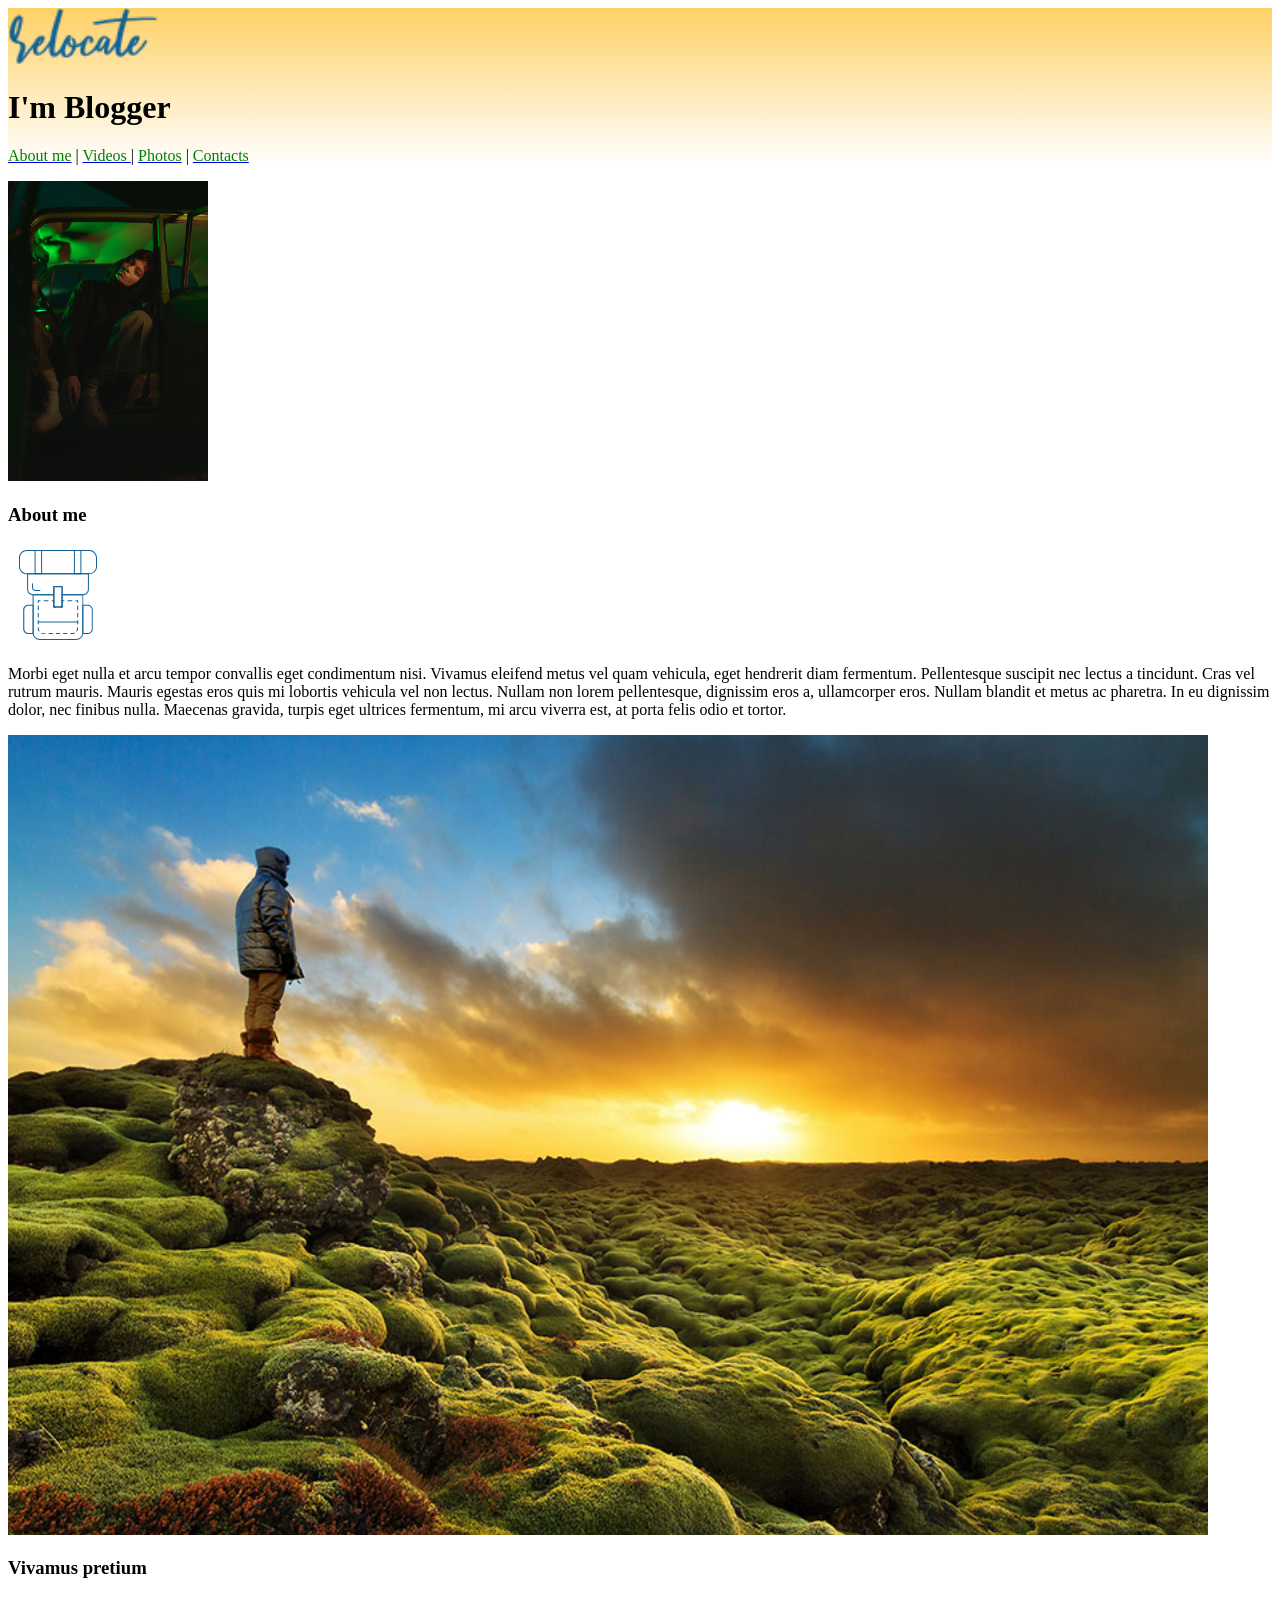
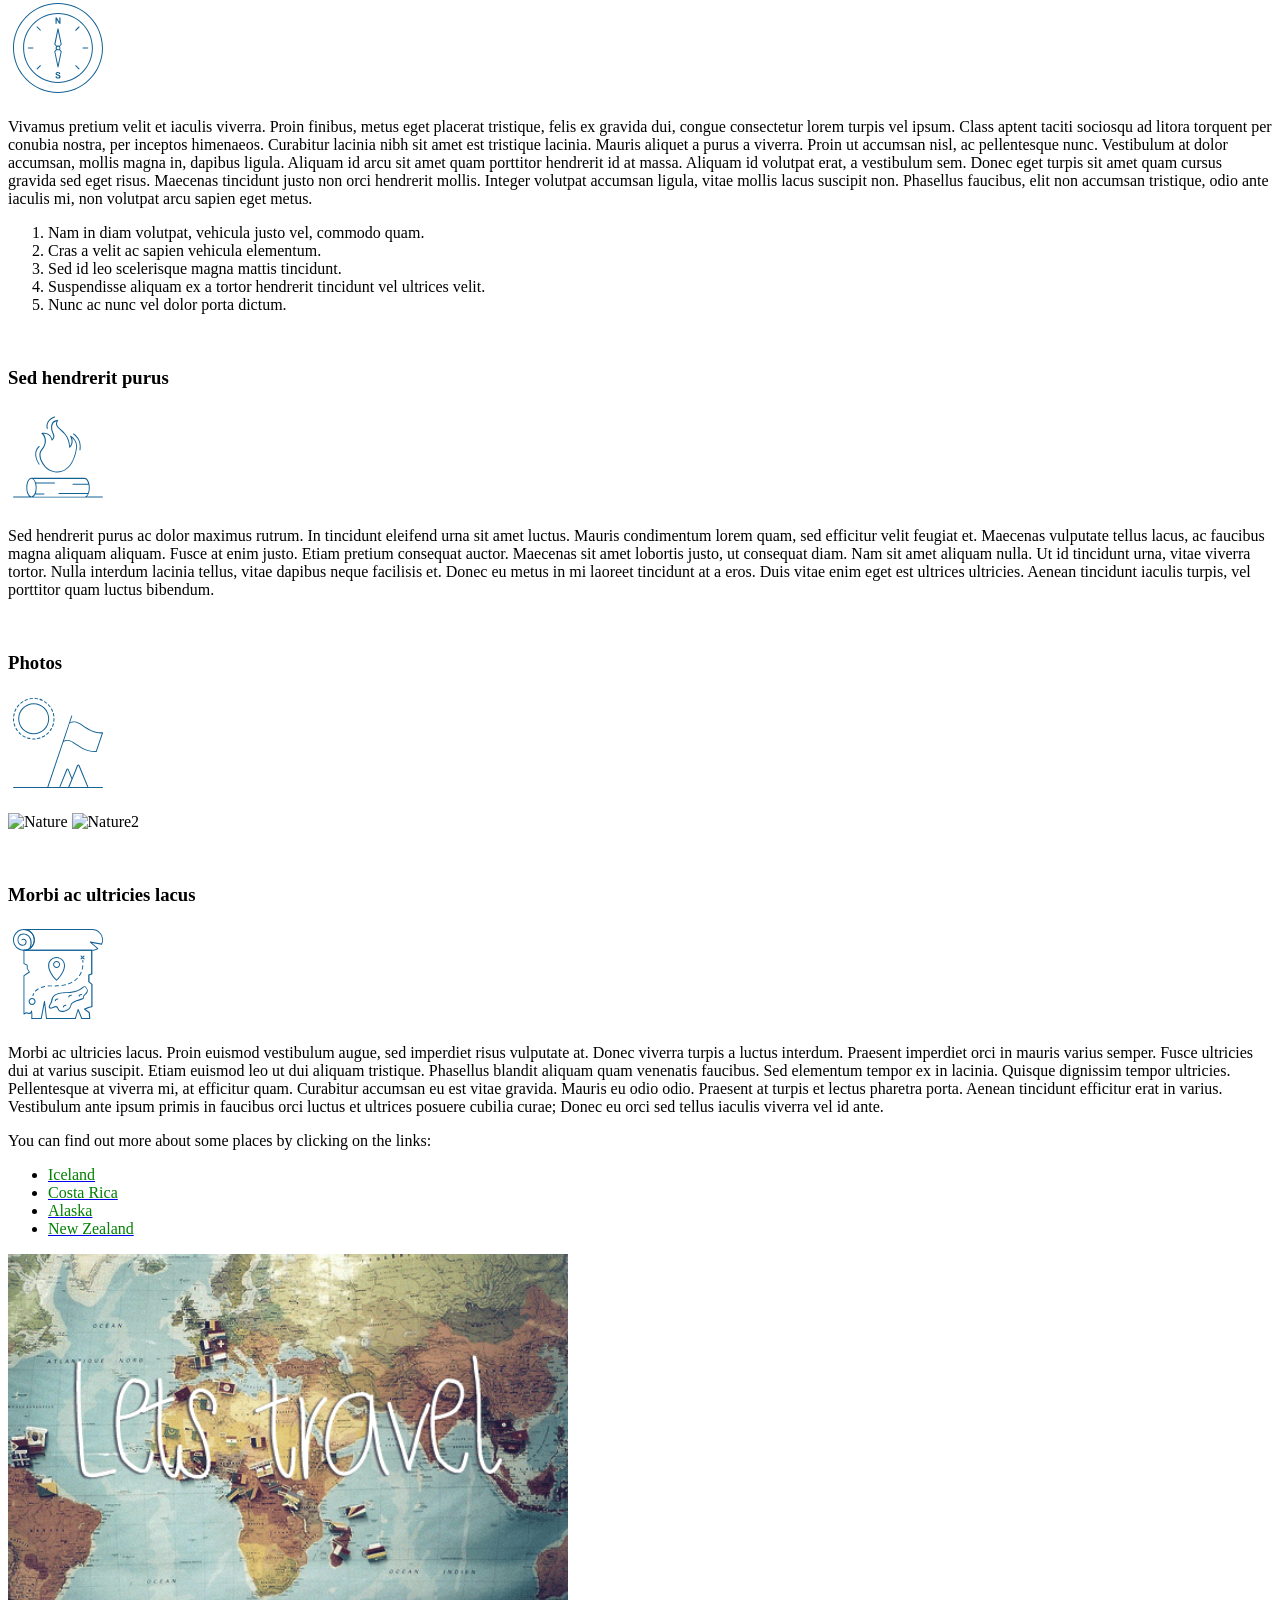
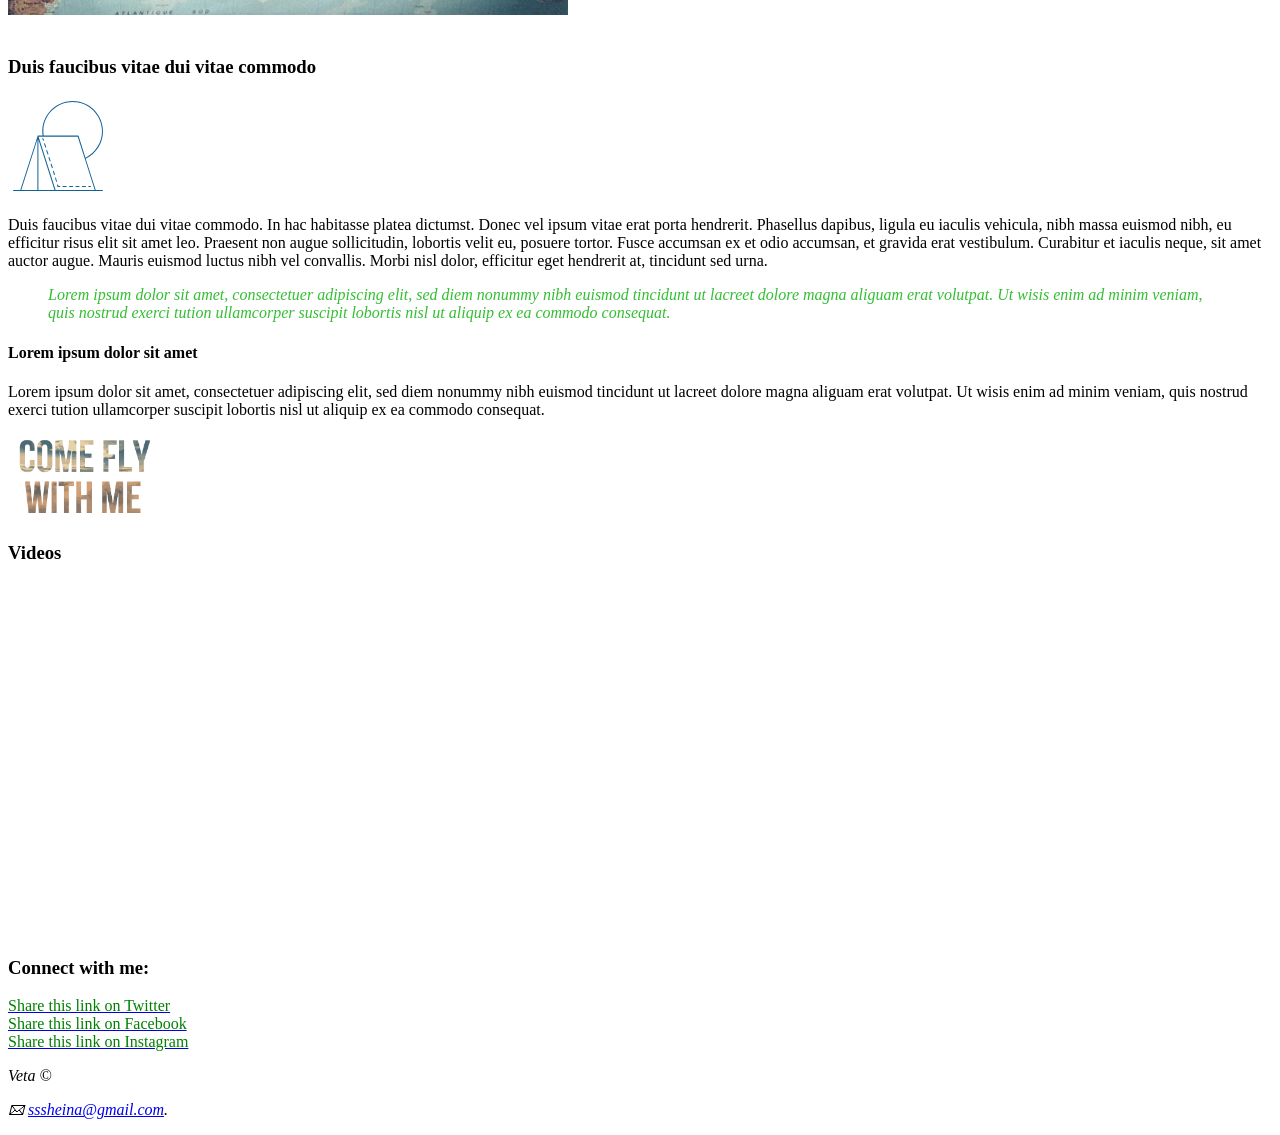
==== index.html @ 0aad1d99 "fix name" ====
<!DOCTYPE html>
<html lang="en">
  <head>
    <meta charset="UTF-8" />
    <meta http-equiv="X-UA-Compatible" content="IE=edge" />
    <meta name="viewport" content="width=device-width, initial-scale=1.0" />
    <title>I'm Blogger</title>
    <link
      rel="shortcut icon"
      href="assets/images/blogget_short_icon.png"
      type="image/png"
    />
  </head>
  <body>
    <header style="background: linear-gradient(#feb20099, #ffffff50)">
      <img src="assets/images/relocate.png" alt="relocate" width="150" />

      <h1>I'm Blogger</h1>
      <nav>
        <a href="#aboutMe"><span style="color: green">About me</span></a> |
        <a href="#video"><span style="color: green">Videos </span></a> |
        <a href="#photo"><span style="color: green">Photos</span></a> |
        <a href="#contacts"><span style="color: green">Contacts</span></a>
      </nav>
    </header>
    <main>
      <p>
        <img src="assets/images/blogger1.jpg" width="200" alt="Блогер" />
      </p>
      <section id="aboutMe">
        <h3>About me</h3>
        <object
          type="image/svg+xml"
          data="assets/images/backpack-01.svg"
          width="100"
          height="100"
        >
          <img src="assets/images/backpack-01.svg" alt="backpack" /> //данная
          какртинка является запасным вариантом если не сработет основной.
        </object>
        <p>
          Morbi eget nulla et arcu tempor convallis eget condimentum nisi.
          Vivamus eleifend metus vel quam vehicula, eget hendrerit diam
          fermentum. Pellentesque suscipit nec lectus a tincidunt. Cras vel
          rutrum mauris. Mauris egestas eros quis mi lobortis vehicula vel non
          lectus. Nullam non lorem pellentesque, dignissim eros a, ullamcorper
          eros. Nullam blandit et metus ac pharetra. In eu dignissim dolor, nec
          finibus nulla. Maecenas gravida, turpis eget ultrices fermentum, mi
          arcu viverra est, at porta felis odio et tortor.
        </p>
      </section>
      <img
        src="assets/images/islandia-trekking-3.jpg"
        width="1200"
        height="800"
        alt="Блогер"
      />
      <section>
        <h3>Vivamus pretium</h3>
        <object
          type="image/svg+xml"
          data="assets/images/compas.svg"
          width="100"
          height="100"
        >
          <img src="assets/images/compas.svg" alt="compas" /> //данная какртинка
          является запасным вариантом если не сработет основной.
        </object>
        <p>
          Vivamus pretium velit et iaculis viverra. Proin finibus, metus eget
          placerat tristique, felis ex gravida dui, congue consectetur lorem
          turpis vel ipsum. Class aptent taciti sociosqu ad litora torquent per
          conubia nostra, per inceptos himenaeos. Curabitur lacinia nibh sit
          amet est tristique lacinia. Mauris aliquet a purus a viverra. Proin ut
          accumsan nisl, ac pellentesque nunc. Vestibulum at dolor accumsan,
          mollis magna in, dapibus ligula. Aliquam id arcu sit amet quam
          porttitor hendrerit id at massa. Aliquam id volutpat erat, a
          vestibulum sem. Donec eget turpis sit amet quam cursus gravida sed
          eget risus. Maecenas tincidunt justo non orci hendrerit mollis.
          Integer volutpat accumsan ligula, vitae mollis lacus suscipit non.
          Phasellus faucibus, elit non accumsan tristique, odio ante iaculis mi,
          non volutpat arcu sapien eget metus.
        </p>
        <ol>
          <li>Nam in diam volutpat, vehicula justo vel, commodo quam.</li>
          <li>Cras a velit ac sapien vehicula elementum.</li>
          <li>Sed id leo scelerisque magna mattis tincidunt.</li>
          <li>
            Suspendisse aliquam ex a tortor hendrerit tincidunt vel ultrices
            velit.
          </li>
          <li>Nunc ac nunc vel dolor porta dictum.</li>
        </ol>
      </section>
      <br />

      <section>
        <h3>Sed hendrerit purus</h3>
        <object
          type="image/svg+xml"
          data="assets/images/fire-01.svg"
          width="100"
          height="100"
        >
          <img src="assets/images/fire-01.svg" alt="fire" /> //данная какртинка
          является запасным вариантом если не сработет основной.
        </object>
        <p>
          Sed hendrerit purus ac dolor maximus rutrum. In tincidunt eleifend
          urna sit amet luctus. Mauris condimentum lorem quam, sed efficitur
          velit feugiat et. Maecenas vulputate tellus lacus, ac faucibus magna
          aliquam aliquam. Fusce at enim justo. Etiam pretium consequat auctor.
          Maecenas sit amet lobortis justo, ut consequat diam. Nam sit amet
          aliquam nulla. Ut id tincidunt urna, vitae viverra tortor. Nulla
          interdum lacinia tellus, vitae dapibus neque facilisis et. Donec eu
          metus in mi laoreet tincidunt at a eros. Duis vitae enim eget est
          ultrices ultricies. Aenean tincidunt iaculis turpis, vel porttitor
          quam luctus bibendum.
        </p>
      </section>
      <br />
      <section id="photo">
        <h3>Photos</h3>
        <object
          type="image/svg+xml"
          data="assets/images/flag.svg"
          width="100"
          height="100"
        >
          <img src="assets/images/flag.svg" alt="flag" /> //данная какртинка
          является запасным вариантом если не сработет основной.
        </object>
        <p>
          <img src="assets/images/unsplash.jpg" width="1200" alt="Nature" />
          <img
            src="assets/images/unsplash1.jpg"
            width="1200"
            height="680"
            alt="Nature2"
          />
        </p>
      </section>
      <br />
      <section>
        <h3>Morbi ac ultricies lacus</h3>
        <object
          type="image/svg+xml"
          data="assets/images/old_map.svg"
          width="100"
          height="100"
        >
          <img src="assets/images/old_map.svg" alt="map" /> //данная какртинка
          является запасным вариантом если не сработет основной.
        </object>
        <p>
          Morbi ac ultricies lacus. Proin euismod vestibulum augue, sed
          imperdiet risus vulputate at. Donec viverra turpis a luctus interdum.
          Praesent imperdiet orci in mauris varius semper. Fusce ultricies dui
          at varius suscipit. Etiam euismod leo ut dui aliquam tristique.
          Phasellus blandit aliquam quam venenatis faucibus. Sed elementum
          tempor ex in lacinia. Quisque dignissim tempor ultricies. Pellentesque
          at viverra mi, at efficitur quam. Curabitur accumsan eu est vitae
          gravida. Mauris eu odio odio. Praesent at turpis et lectus pharetra
          porta. Aenean tincidunt efficitur erat in varius. Vestibulum ante
          ipsum primis in faucibus orci luctus et ultrices posuere cubilia
          curae; Donec eu orci sed tellus iaculis viverra vel id ante.
        </p>
        <p>You can find out more about some places by clicking on the links:</p>
        <ul>
          <li>
            <a href="https://en.wikipedia.org/wiki/Iceland"
              ><span style="color: green">Iceland</span></a
            >
          </li>
          <li>
            <a href="https://en.wikipedia.org/wiki/Costa_Rica"
              ><span style="color: green">Costa Rica</span></a
            >
          </li>
          <li>
            <a href="https://en.wikipedia.org/wiki/Alaska"
              ><span style="color: green">Alaska</span></a
            >
          </li>
          <li>
            <a href="https://en.wikipedia.org/wiki/New_Zealand"
              ><span style="color: green">New Zealand</span></a
            >
          </li>
        </ul>
        <img src="assets/images/travel.gif" alt="travel" width="560" />
      </section>
      <br />

      <section>
        <h3>Duis faucibus vitae dui vitae commodo</h3>
        <object
          type="image/svg+xml"
          data="assets/images/palatka.svg"
          width="100"
          height="100"
        >
          <img src="assets/images/palatka.svg" alt="palatka" /> //данная
          какртинка является запасным вариантом если не сработет основной.
        </object>
        <p>
          Duis faucibus vitae dui vitae commodo. In hac habitasse platea
          dictumst. Donec vel ipsum vitae erat porta hendrerit. Phasellus
          dapibus, ligula eu iaculis vehicula, nibh massa euismod nibh, eu
          efficitur risus elit sit amet leo. Praesent non augue sollicitudin,
          lobortis velit eu, posuere tortor. Fusce accumsan ex et odio accumsan,
          et gravida erat vestibulum. Curabitur et iaculis neque, sit amet
          auctor augue. Mauris euismod luctus nibh vel convallis. Morbi nisl
          dolor, efficitur eget hendrerit at, tincidunt sed urna.
        </p>
      </section>
      <blockquote style="color: rgb(51, 190, 51)">
        <p>
          <i
            >Lorem ipsum dolor sit amet, consectetuer adipiscing elit, sed diem
            nonummy nibh euismod tincidunt ut lacreet dolore magna aliguam erat
            volutpat. Ut wisis enim ad minim veniam, quis nostrud exerci tution
            ullamcorper suscipit lobortis nisl ut aliquip ex ea commodo
            consequat.</i
          >
        </p>
      </blockquote>
      <aside>
        <h4>Lorem ipsum dolor sit amet</h4>
        <p>
          Lorem ipsum dolor sit amet, consectetuer adipiscing elit, sed diem
          nonummy nibh euismod tincidunt ut lacreet dolore magna aliguam erat
          volutpat. Ut wisis enim ad minim veniam, quis nostrud exerci tution
          ullamcorper suscipit lobortis nisl ut aliquip ex ea commodo consequat.
        </p>
      </aside>
      <div>
        <img src="assets/images/fly.gif" alt="fly" width="150" />
      </div>
      <section id="video">
        <h3>Videos</h3>
        <iframe
          id="inlineFrameExample"
          title="Inline Frame Map"
          width="560"
          height="315"
          style="border: 0"
          allowfullscreen
          src="https://www.youtube.com/embed/WmVLcj-XKnM?"
        >
        </iframe>
        <br />
      </section>
      <br />
    </main>
    <footer>
      <br id="contacts" />
      <h3>Connect with me:</h3>
      <a href="https://twitter.com/ConservationOrg" target="_blank"
        ><span style="color: green">Share this link on Twitter</span></a
      ><br />
      <a href="https://www.facebook.com/conservation.intl" target="_blank"
        ><span style="color: green">Share this link on Facebook</span></a
      ><br />
      <a href="https://www.instagram.com/ConservationOrg/" target="_blank"
        ><span style="color: green">Share this link on Instagram</span></a
      >

      <address>
        <p>Veta &copy;</p>

        <p>
          &#128386; <a href="mailto:sssheina@gmail.com">sssheina@gmail.com</a>.
        </p>
      </address>
    </footer>
  </body>
</html>
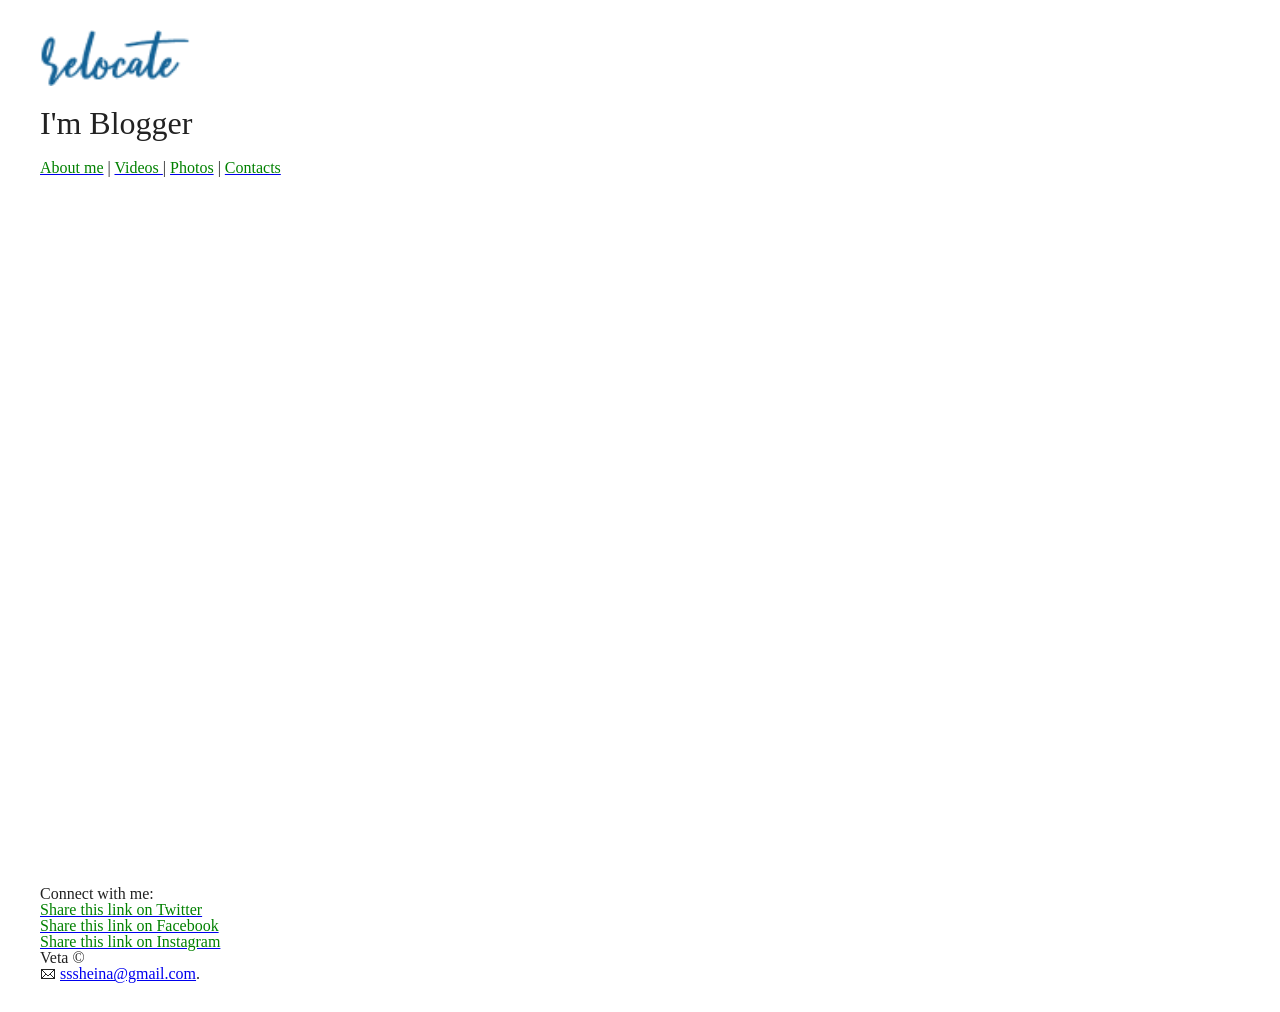
==== commit 3a888ed0: "add styles" ====
--- a/index.html
+++ b/index.html
@@ -5,6 +5,9 @@
     <meta http-equiv="X-UA-Compatible" content="IE=edge" />
     <meta name="viewport" content="width=device-width, initial-scale=1.0" />
     <title>I'm Blogger</title>
+    <link rel="stylesheet" href="./assets/styles/resets.css">
+    <link rel="stylesheet" href="./assets/styles/normalizes.css">
+    <link rel="stylesheet" href="./assets/styles/style.css">
     <link
       rel="shortcut icon"
       href="assets/images/blogget_short_icon.png"
@@ -12,7 +15,8 @@
     />
   </head>
   <body>
-    <header style="background: linear-gradient(#feb20099, #ffffff50)">
+    <div class="container">
+    <header>
       <img src="assets/images/relocate.png" alt="relocate" width="150" />
 
       <h1>I'm Blogger</h1>
@@ -24,233 +28,15 @@
       </nav>
     </header>
     <main>
-      <p>
-        <img src="assets/images/blogger1.jpg" width="200" alt="Блогер" />
-      </p>
-      <section id="aboutMe">
-        <h3>About me</h3>
-        <object
-          type="image/svg+xml"
-          data="assets/images/backpack-01.svg"
-          width="100"
-          height="100"
-        >
-          <img src="assets/images/backpack-01.svg" alt="backpack" /> //данная
-          какртинка является запасным вариантом если не сработет основной.
-        </object>
-        <p>
-          Morbi eget nulla et arcu tempor convallis eget condimentum nisi.
-          Vivamus eleifend metus vel quam vehicula, eget hendrerit diam
-          fermentum. Pellentesque suscipit nec lectus a tincidunt. Cras vel
-          rutrum mauris. Mauris egestas eros quis mi lobortis vehicula vel non
-          lectus. Nullam non lorem pellentesque, dignissim eros a, ullamcorper
-          eros. Nullam blandit et metus ac pharetra. In eu dignissim dolor, nec
-          finibus nulla. Maecenas gravida, turpis eget ultrices fermentum, mi
-          arcu viverra est, at porta felis odio et tortor.
-        </p>
-      </section>
-      <img
-        src="assets/images/islandia-trekking-3.jpg"
-        width="1200"
-        height="800"
-        alt="Блогер"
-      />
-      <section>
-        <h3>Vivamus pretium</h3>
-        <object
-          type="image/svg+xml"
-          data="assets/images/compas.svg"
-          width="100"
-          height="100"
-        >
-          <img src="assets/images/compas.svg" alt="compas" /> //данная какртинка
-          является запасным вариантом если не сработет основной.
-        </object>
-        <p>
-          Vivamus pretium velit et iaculis viverra. Proin finibus, metus eget
-          placerat tristique, felis ex gravida dui, congue consectetur lorem
-          turpis vel ipsum. Class aptent taciti sociosqu ad litora torquent per
-          conubia nostra, per inceptos himenaeos. Curabitur lacinia nibh sit
-          amet est tristique lacinia. Mauris aliquet a purus a viverra. Proin ut
-          accumsan nisl, ac pellentesque nunc. Vestibulum at dolor accumsan,
-          mollis magna in, dapibus ligula. Aliquam id arcu sit amet quam
-          porttitor hendrerit id at massa. Aliquam id volutpat erat, a
-          vestibulum sem. Donec eget turpis sit amet quam cursus gravida sed
-          eget risus. Maecenas tincidunt justo non orci hendrerit mollis.
-          Integer volutpat accumsan ligula, vitae mollis lacus suscipit non.
-          Phasellus faucibus, elit non accumsan tristique, odio ante iaculis mi,
-          non volutpat arcu sapien eget metus.
-        </p>
-        <ol>
-          <li>Nam in diam volutpat, vehicula justo vel, commodo quam.</li>
-          <li>Cras a velit ac sapien vehicula elementum.</li>
-          <li>Sed id leo scelerisque magna mattis tincidunt.</li>
-          <li>
-            Suspendisse aliquam ex a tortor hendrerit tincidunt vel ultrices
-            velit.
-          </li>
-          <li>Nunc ac nunc vel dolor porta dictum.</li>
-        </ol>
-      </section>
-      <br />
-
-      <section>
-        <h3>Sed hendrerit purus</h3>
-        <object
-          type="image/svg+xml"
-          data="assets/images/fire-01.svg"
-          width="100"
-          height="100"
-        >
-          <img src="assets/images/fire-01.svg" alt="fire" /> //данная какртинка
-          является запасным вариантом если не сработет основной.
-        </object>
-        <p>
-          Sed hendrerit purus ac dolor maximus rutrum. In tincidunt eleifend
-          urna sit amet luctus. Mauris condimentum lorem quam, sed efficitur
-          velit feugiat et. Maecenas vulputate tellus lacus, ac faucibus magna
-          aliquam aliquam. Fusce at enim justo. Etiam pretium consequat auctor.
-          Maecenas sit amet lobortis justo, ut consequat diam. Nam sit amet
-          aliquam nulla. Ut id tincidunt urna, vitae viverra tortor. Nulla
-          interdum lacinia tellus, vitae dapibus neque facilisis et. Donec eu
-          metus in mi laoreet tincidunt at a eros. Duis vitae enim eget est
-          ultrices ultricies. Aenean tincidunt iaculis turpis, vel porttitor
-          quam luctus bibendum.
-        </p>
-      </section>
-      <br />
-      <section id="photo">
-        <h3>Photos</h3>
-        <object
-          type="image/svg+xml"
-          data="assets/images/flag.svg"
-          width="100"
-          height="100"
-        >
-          <img src="assets/images/flag.svg" alt="flag" /> //данная какртинка
-          является запасным вариантом если не сработет основной.
-        </object>
-        <p>
-          <img src="assets/images/unsplash.jpg" width="1200" alt="Nature" />
-          <img
-            src="assets/images/unsplash1.jpg"
-            width="1200"
-            height="680"
-            alt="Nature2"
-          />
-        </p>
-      </section>
-      <br />
-      <section>
-        <h3>Morbi ac ultricies lacus</h3>
-        <object
-          type="image/svg+xml"
-          data="assets/images/old_map.svg"
-          width="100"
-          height="100"
-        >
-          <img src="assets/images/old_map.svg" alt="map" /> //данная какртинка
-          является запасным вариантом если не сработет основной.
-        </object>
-        <p>
-          Morbi ac ultricies lacus. Proin euismod vestibulum augue, sed
-          imperdiet risus vulputate at. Donec viverra turpis a luctus interdum.
-          Praesent imperdiet orci in mauris varius semper. Fusce ultricies dui
-          at varius suscipit. Etiam euismod leo ut dui aliquam tristique.
-          Phasellus blandit aliquam quam venenatis faucibus. Sed elementum
-          tempor ex in lacinia. Quisque dignissim tempor ultricies. Pellentesque
-          at viverra mi, at efficitur quam. Curabitur accumsan eu est vitae
-          gravida. Mauris eu odio odio. Praesent at turpis et lectus pharetra
-          porta. Aenean tincidunt efficitur erat in varius. Vestibulum ante
-          ipsum primis in faucibus orci luctus et ultrices posuere cubilia
-          curae; Donec eu orci sed tellus iaculis viverra vel id ante.
-        </p>
-        <p>You can find out more about some places by clicking on the links:</p>
-        <ul>
-          <li>
-            <a href="https://en.wikipedia.org/wiki/Iceland"
-              ><span style="color: green">Iceland</span></a
-            >
-          </li>
-          <li>
-            <a href="https://en.wikipedia.org/wiki/Costa_Rica"
-              ><span style="color: green">Costa Rica</span></a
-            >
-          </li>
-          <li>
-            <a href="https://en.wikipedia.org/wiki/Alaska"
-              ><span style="color: green">Alaska</span></a
-            >
-          </li>
-          <li>
-            <a href="https://en.wikipedia.org/wiki/New_Zealand"
-              ><span style="color: green">New Zealand</span></a
-            >
-          </li>
-        </ul>
-        <img src="assets/images/travel.gif" alt="travel" width="560" />
-      </section>
-      <br />
-
-      <section>
-        <h3>Duis faucibus vitae dui vitae commodo</h3>
-        <object
-          type="image/svg+xml"
-          data="assets/images/palatka.svg"
-          width="100"
-          height="100"
-        >
-          <img src="assets/images/palatka.svg" alt="palatka" /> //данная
-          какртинка является запасным вариантом если не сработет основной.
-        </object>
-        <p>
-          Duis faucibus vitae dui vitae commodo. In hac habitasse platea
-          dictumst. Donec vel ipsum vitae erat porta hendrerit. Phasellus
-          dapibus, ligula eu iaculis vehicula, nibh massa euismod nibh, eu
-          efficitur risus elit sit amet leo. Praesent non augue sollicitudin,
-          lobortis velit eu, posuere tortor. Fusce accumsan ex et odio accumsan,
-          et gravida erat vestibulum. Curabitur et iaculis neque, sit amet
-          auctor augue. Mauris euismod luctus nibh vel convallis. Morbi nisl
-          dolor, efficitur eget hendrerit at, tincidunt sed urna.
-        </p>
-      </section>
-      <blockquote style="color: rgb(51, 190, 51)">
-        <p>
-          <i
-            >Lorem ipsum dolor sit amet, consectetuer adipiscing elit, sed diem
-            nonummy nibh euismod tincidunt ut lacreet dolore magna aliguam erat
-            volutpat. Ut wisis enim ad minim veniam, quis nostrud exerci tution
-            ullamcorper suscipit lobortis nisl ut aliquip ex ea commodo
-            consequat.</i
-          >
-        </p>
-      </blockquote>
-      <aside>
-        <h4>Lorem ipsum dolor sit amet</h4>
-        <p>
-          Lorem ipsum dolor sit amet, consectetuer adipiscing elit, sed diem
-          nonummy nibh euismod tincidunt ut lacreet dolore magna aliguam erat
-          volutpat. Ut wisis enim ad minim veniam, quis nostrud exerci tution
-          ullamcorper suscipit lobortis nisl ut aliquip ex ea commodo consequat.
-        </p>
-      </aside>
-      <div>
-        <img src="assets/images/fly.gif" alt="fly" width="150" />
-      </div>
       <section id="video">
-        <h3>Videos</h3>
         <iframe
-          id="inlineFrameExample"
-          title="Inline Frame Map"
-          width="560"
-          height="315"
-          style="border: 0"
-          allowfullscreen
-          src="https://www.youtube.com/embed/WmVLcj-XKnM?"
-        >
-        </iframe>
+            id="inlineFrameExample"
+            title="Inline Frame Map"
+            allowfullscreen
+            src="https://www.youtube.com/embed/WmVLcj-XKnM?"
+        ></iframe>
         <br />
-      </section>
+    </section>
       <br />
     </main>
     <footer>
@@ -274,5 +60,6 @@
         </p>
       </address>
     </footer>
+  </div>
   </body>
 </html>
--- a/assets/styles/resets.css
+++ b/assets/styles/resets.css
@@ -0,0 +1,366 @@
+/* http://meyerweb.com/eric/tools/css/reset/
+   v2.0-modified | 20110126
+   License: none (public domain)
+*/
+
+html, body, div, span, applet, object, iframe,
+h1, h2, h3, h4, h5, h6, p, blockquote, pre,
+a, abbr, acronym, address, big, cite, code,
+del, dfn, em, img, ins, kbd, q, s, samp,
+small, strike, strong, sub, sup, tt, var,
+b, u, i, center,
+dl, dt, dd, ol, ul, li,
+fieldset, form, label, legend,
+table, caption, tbody, tfoot, thead, tr, th, td,
+article, aside, canvas, details, embed,
+figure, figcaption, footer, header, hgroup,
+menu, nav, output, ruby, section, summary,
+time, mark, audio, video {
+  margin: 0;
+	padding: 0;
+	border: 0;
+	font-size: 100%;
+	font: inherit;
+	vertical-align: baseline;
+}
+
+/* make sure to set some focus styles for accessibility */
+:focus {
+    outline: 0;
+}
+
+/* HTML5 display-role reset for older browsers */
+article, aside, details, figcaption, figure,
+footer, header, hgroup, menu, nav, section {
+	display: block;
+}
+
+body {
+	line-height: 1;
+}
+
+ol, ul {
+	list-style: none;
+}
+
+blockquote, q {
+	quotes: none;
+}
+
+blockquote:before, blockquote:after,
+q:before, q:after {
+	content: '';
+	content: none;
+}
+
+table {
+	border-collapse: collapse;
+	border-spacing: 0;
+}
+
+input[type=search]::-webkit-search-cancel-button,
+input[type=search]::-webkit-search-decoration,
+input[type=search]::-webkit-search-results-button,
+input[type=search]::-webkit-search-results-decoration {
+    -webkit-appearance: none;
+    -moz-appearance: none;
+}
+
+input[type=search] {
+    -webkit-appearance: none;
+    -moz-appearance: none;
+    -webkit-box-sizing: content-box;
+    -moz-box-sizing: content-box;
+    box-sizing: content-box;
+}
+
+textarea {
+    overflow: auto;
+    vertical-align: top;
+    resize: vertical;
+}
+
+/**
+ * Correct `inline-block` display not defined in IE 6/7/8/9 and Firefox 3.
+ */
+
+audio,
+canvas,
+video {
+    display: inline-block;
+    *display: inline;
+    *zoom: 1;
+    max-width: 100%;
+}
+
+/**
+ * Prevent modern browsers from displaying `audio` without controls.
+ * Remove excess height in iOS 5 devices.
+ */
+
+audio:not([controls]) {
+    display: none;
+    height: 0;
+}
+
+/**
+ * Address styling not present in IE 7/8/9, Firefox 3, and Safari 4.
+ * Known issue: no IE 6 support.
+ */
+
+[hidden] {
+    display: none;
+}
+
+/**
+ * 1. Correct text resizing oddly in IE 6/7 when body `font-size` is set using
+ *    `em` units.
+ * 2. Prevent iOS text size adjust after orientation change, without disabling
+ *    user zoom.
+ */
+
+html {
+    font-size: 100%; /* 1 */
+    -webkit-text-size-adjust: 100%; /* 2 */
+    -ms-text-size-adjust: 100%; /* 2 */
+}
+
+/**
+ * Address `outline` inconsistency between Chrome and other browsers.
+ */
+
+a:focus {
+    outline: thin dotted;
+}
+
+/**
+ * Improve readability when focused and also mouse hovered in all browsers.
+ */
+
+a:active,
+a:hover {
+    outline: 0;
+}
+
+/**
+ * 1. Remove border when inside `a` element in IE 6/7/8/9 and Firefox 3.
+ * 2. Improve image quality when scaled in IE 7.
+ */
+
+img {
+    border: 0; /* 1 */
+    -ms-interpolation-mode: bicubic; /* 2 */
+}
+
+/**
+ * Address margin not present in IE 6/7/8/9, Safari 5, and Opera 11.
+ */
+
+figure {
+    margin: 0;
+}
+
+/**
+ * Correct margin displayed oddly in IE 6/7.
+ */
+
+form {
+    margin: 0;
+}
+
+/**
+ * Define consistent border, margin, and padding.
+ */
+
+fieldset {
+    border: 1px solid #c0c0c0;
+    margin: 0 2px;
+    padding: 0.35em 0.625em 0.75em;
+}
+
+/**
+ * 1. Correct color not being inherited in IE 6/7/8/9.
+ * 2. Correct text not wrapping in Firefox 3.
+ * 3. Correct alignment displayed oddly in IE 6/7.
+ */
+
+legend {
+    border: 0; /* 1 */
+    padding: 0;
+    white-space: normal; /* 2 */
+    *margin-left: -7px; /* 3 */
+}
+
+/**
+ * 1. Correct font size not being inherited in all browsers.
+ * 2. Address margins set differently in IE 6/7, Firefox 3+, Safari 5,
+ *    and Chrome.
+ * 3. Improve appearance and consistency in all browsers.
+ */
+
+button,
+input,
+select,
+textarea {
+    font-size: 100%; /* 1 */
+    margin: 0; /* 2 */
+    vertical-align: baseline; /* 3 */
+    *vertical-align: middle; /* 3 */
+}
+
+/**
+ * Address Firefox 3+ setting `line-height` on `input` using `!important` in
+ * the UA stylesheet.
+ */
+
+button,
+input {
+    line-height: normal;
+}
+
+/**
+ * Address inconsistent `text-transform` inheritance for `button` and `select`.
+ * All other form control elements do not inherit `text-transform` values.
+ * Correct `button` style inheritance in Chrome, Safari 5+, and IE 6+.
+ * Correct `select` style inheritance in Firefox 4+ and Opera.
+ */
+
+button,
+select {
+    text-transform: none;
+}
+
+/**
+ * 1. Avoid the WebKit bug in Android 4.0.* where (2) destroys native `audio`
+ *    and `video` controls.
+ * 2. Correct inability to style clickable `input` types in iOS.
+ * 3. Improve usability and consistency of cursor style between image-type
+ *    `input` and others.
+ * 4. Remove inner spacing in IE 7 without affecting normal text inputs.
+ *    Known issue: inner spacing remains in IE 6.
+ */
+
+button,
+html input[type="button"], /* 1 */
+input[type="reset"],
+input[type="submit"] {
+    -webkit-appearance: button; /* 2 */
+    cursor: pointer; /* 3 */
+    *overflow: visible;  /* 4 */
+}
+
+/**
+ * Re-set default cursor for disabled elements.
+ */
+
+button[disabled],
+html input[disabled] {
+    cursor: default;
+}
+
+/**
+ * 1. Address box sizing set to content-box in IE 8/9.
+ * 2. Remove excess padding in IE 8/9.
+ * 3. Remove excess padding in IE 7.
+ *    Known issue: excess padding remains in IE 6.
+ */
+
+input[type="checkbox"],
+input[type="radio"] {
+    box-sizing: border-box; /* 1 */
+    padding: 0; /* 2 */
+    *height: 13px; /* 3 */
+    *width: 13px; /* 3 */
+}
+
+/**
+ * 1. Address `appearance` set to `searchfield` in Safari 5 and Chrome.
+ * 2. Address `box-sizing` set to `border-box` in Safari 5 and Chrome
+ *    (include `-moz` to future-proof).
+ */
+
+input[type="search"] {
+    -webkit-appearance: textfield; /* 1 */
+    -moz-box-sizing: content-box;
+    -webkit-box-sizing: content-box; /* 2 */
+    box-sizing: content-box;
+}
+
+/**
+ * Remove inner padding and search cancel button in Safari 5 and Chrome
+ * on OS X.
+ */
+
+input[type="search"]::-webkit-search-cancel-button,
+input[type="search"]::-webkit-search-decoration {
+    -webkit-appearance: none;
+}
+
+/**
+ * Remove inner padding and border in Firefox 3+.
+ */
+
+button::-moz-focus-inner,
+input::-moz-focus-inner {
+    border: 0;
+    padding: 0;
+}
+
+/**
+ * 1. Remove default vertical scrollbar in IE 6/7/8/9.
+ * 2. Improve readability and alignment in all browsers.
+ */
+
+textarea {
+    overflow: auto; /* 1 */
+    vertical-align: top; /* 2 */
+}
+
+/**
+ * Remove most spacing between table cells.
+ */
+
+table {
+    border-collapse: collapse;
+    border-spacing: 0;
+}
+
+html,
+button,
+input,
+select,
+textarea {
+    color: #222;
+}
+
+
+::-moz-selection {
+    background: #b3d4fc;
+    text-shadow: none;
+}
+
+::selection {
+    background: #b3d4fc;
+    text-shadow: none;
+}
+
+img {
+    vertical-align: middle;
+}
+
+fieldset {
+    border: 0;
+    margin: 0;
+    padding: 0;
+}
+
+textarea {
+    resize: vertical;
+}
+
+.chromeframe {
+    margin: 0.2em 0;
+    background: #ccc;
+    color: #000;
+    padding: 0.2em 0;
+}
--- a/assets/styles/normalizes.css
+++ b/assets/styles/normalizes.css
@@ -0,0 +1,349 @@
+/*! normalize.css v8.0.1 | MIT License | github.com/necolas/normalize.css */
+
+/* Document
+   ========================================================================== */
+
+/**
+ * 1. Correct the line height in all browsers.
+ * 2. Prevent adjustments of font size after orientation changes in iOS.
+ */
+
+ html {
+    line-height: 1.15; /* 1 */
+    -webkit-text-size-adjust: 100%; /* 2 */
+  }
+  
+  /* Sections
+     ========================================================================== */
+  
+  /**
+   * Remove the margin in all browsers.
+   */
+  
+  body {
+    margin: 0;
+  }
+  
+  /**
+   * Render the `main` element consistently in IE.
+   */
+  
+  main {
+    display: block;
+  }
+  
+  /**
+   * Correct the font size and margin on `h1` elements within `section` and
+   * `article` contexts in Chrome, Firefox, and Safari.
+   */
+  
+  h1 {
+    font-size: 2em;
+    margin: 0.67em 0;
+  }
+  
+  /* Grouping content
+     ========================================================================== */
+  
+  /**
+   * 1. Add the correct box sizing in Firefox.
+   * 2. Show the overflow in Edge and IE.
+   */
+  
+  hr {
+    box-sizing: content-box; /* 1 */
+    height: 0; /* 1 */
+    overflow: visible; /* 2 */
+  }
+  
+  /**
+   * 1. Correct the inheritance and scaling of font size in all browsers.
+   * 2. Correct the odd `em` font sizing in all browsers.
+   */
+  
+  pre {
+    font-family: monospace, monospace; /* 1 */
+    font-size: 1em; /* 2 */
+  }
+  
+  /* Text-level semantics
+     ========================================================================== */
+  
+  /**
+   * Remove the gray background on active links in IE 10.
+   */
+  
+  a {
+    background-color: transparent;
+  }
+  
+  /**
+   * 1. Remove the bottom border in Chrome 57-
+   * 2. Add the correct text decoration in Chrome, Edge, IE, Opera, and Safari.
+   */
+  
+  abbr[title] {
+    border-bottom: none; /* 1 */
+    text-decoration: underline; /* 2 */
+    text-decoration: underline dotted; /* 2 */
+  }
+  
+  /**
+   * Add the correct font weight in Chrome, Edge, and Safari.
+   */
+  
+  b,
+  strong {
+    font-weight: bolder;
+  }
+  
+  /**
+   * 1. Correct the inheritance and scaling of font size in all browsers.
+   * 2. Correct the odd `em` font sizing in all browsers.
+   */
+  
+  code,
+  kbd,
+  samp {
+    font-family: monospace, monospace; /* 1 */
+    font-size: 1em; /* 2 */
+  }
+  
+  /**
+   * Add the correct font size in all browsers.
+   */
+  
+  small {
+    font-size: 80%;
+  }
+  
+  /**
+   * Prevent `sub` and `sup` elements from affecting the line height in
+   * all browsers.
+   */
+  
+  sub,
+  sup {
+    font-size: 75%;
+    line-height: 0;
+    position: relative;
+    vertical-align: baseline;
+  }
+  
+  sub {
+    bottom: -0.25em;
+  }
+  
+  sup {
+    top: -0.5em;
+  }
+  
+  /* Embedded content
+     ========================================================================== */
+  
+  /**
+   * Remove the border on images inside links in IE 10.
+   */
+  
+  img {
+    border-style: none;
+  }
+  
+  /* Forms
+     ========================================================================== */
+  
+  /**
+   * 1. Change the font styles in all browsers.
+   * 2. Remove the margin in Firefox and Safari.
+   */
+  
+  button,
+  input,
+  optgroup,
+  select,
+  textarea {
+    font-family: inherit; /* 1 */
+    font-size: 100%; /* 1 */
+    line-height: 1.15; /* 1 */
+    margin: 0; /* 2 */
+  }
+  
+  /**
+   * Show the overflow in IE.
+   * 1. Show the overflow in Edge.
+   */
+  
+  button,
+  input { /* 1 */
+    overflow: visible;
+  }
+  
+  /**
+   * Remove the inheritance of text transform in Edge, Firefox, and IE.
+   * 1. Remove the inheritance of text transform in Firefox.
+   */
+  
+  button,
+  select { /* 1 */
+    text-transform: none;
+  }
+  
+  /**
+   * Correct the inability to style clickable types in iOS and Safari.
+   */
+  
+  button,
+  [type="button"],
+  [type="reset"],
+  [type="submit"] {
+    -webkit-appearance: button;
+  }
+  
+  /**
+   * Remove the inner border and padding in Firefox.
+   */
+  
+  button::-moz-focus-inner,
+  [type="button"]::-moz-focus-inner,
+  [type="reset"]::-moz-focus-inner,
+  [type="submit"]::-moz-focus-inner {
+    border-style: none;
+    padding: 0;
+  }
+  
+  /**
+   * Restore the focus styles unset by the previous rule.
+   */
+  
+  button:-moz-focusring,
+  [type="button"]:-moz-focusring,
+  [type="reset"]:-moz-focusring,
+  [type="submit"]:-moz-focusring {
+    outline: 1px dotted ButtonText;
+  }
+  
+  /**
+   * Correct the padding in Firefox.
+   */
+  
+  fieldset {
+    padding: 0.35em 0.75em 0.625em;
+  }
+  
+  /**
+   * 1. Correct the text wrapping in Edge and IE.
+   * 2. Correct the color inheritance from `fieldset` elements in IE.
+   * 3. Remove the padding so developers are not caught out when they zero out
+   *    `fieldset` elements in all browsers.
+   */
+  
+  legend {
+    box-sizing: border-box; /* 1 */
+    color: inherit; /* 2 */
+    display: table; /* 1 */
+    max-width: 100%; /* 1 */
+    padding: 0; /* 3 */
+    white-space: normal; /* 1 */
+  }
+  
+  /**
+   * Add the correct vertical alignment in Chrome, Firefox, and Opera.
+   */
+  
+  progress {
+    vertical-align: baseline;
+  }
+  
+  /**
+   * Remove the default vertical scrollbar in IE 10+.
+   */
+  
+  textarea {
+    overflow: auto;
+  }
+  
+  /**
+   * 1. Add the correct box sizing in IE 10.
+   * 2. Remove the padding in IE 10.
+   */
+  
+  [type="checkbox"],
+  [type="radio"] {
+    box-sizing: border-box; /* 1 */
+    padding: 0; /* 2 */
+  }
+  
+  /**
+   * Correct the cursor style of increment and decrement buttons in Chrome.
+   */
+  
+  [type="number"]::-webkit-inner-spin-button,
+  [type="number"]::-webkit-outer-spin-button {
+    height: auto;
+  }
+  
+  /**
+   * 1. Correct the odd appearance in Chrome and Safari.
+   * 2. Correct the outline style in Safari.
+   */
+  
+  [type="search"] {
+    -webkit-appearance: textfield; /* 1 */
+    outline-offset: -2px; /* 2 */
+  }
+  
+  /**
+   * Remove the inner padding in Chrome and Safari on macOS.
+   */
+  
+  [type="search"]::-webkit-search-decoration {
+    -webkit-appearance: none;
+  }
+  
+  /**
+   * 1. Correct the inability to style clickable types in iOS and Safari.
+   * 2. Change font properties to `inherit` in Safari.
+   */
+  
+  ::-webkit-file-upload-button {
+    -webkit-appearance: button; /* 1 */
+    font: inherit; /* 2 */
+  }
+  
+  /* Interactive
+     ========================================================================== */
+  
+  /*
+   * Add the correct display in Edge, IE 10+, and Firefox.
+   */
+  
+  details {
+    display: block;
+  }
+  
+  /*
+   * Add the correct display in all browsers.
+   */
+  
+  summary {
+    display: list-item;
+  }
+  
+  /* Misc
+     ========================================================================== */
+  
+  /**
+   * Add the correct display in IE 10+.
+   */
+  
+  template {
+    display: none;
+  }
+  
+  /**
+   * Add the correct display in IE 10.
+   */
+  
+  [hidden] {
+    display: none;
+  }
--- a/assets/styles/style.css
+++ b/assets/styles/style.css
@@ -0,0 +1,13 @@
+#video iframe {
+    width: 100%; /* Займёт всю ширину контейнера */
+    height: auto; /* Автоматически подстраивает высоту */
+    aspect-ratio: 16 / 9; /* Сохраняет соотношение сторон видео */
+    border: none; /* Убирает границы */
+}
+
+/* Добавьте, если контейнер ограничивает ширину */
+.container {
+    max-width: 1200px; /* Максимальная ширина */
+    margin: 0 auto; /* Центровка контейнера */
+    padding: 30px;
+}
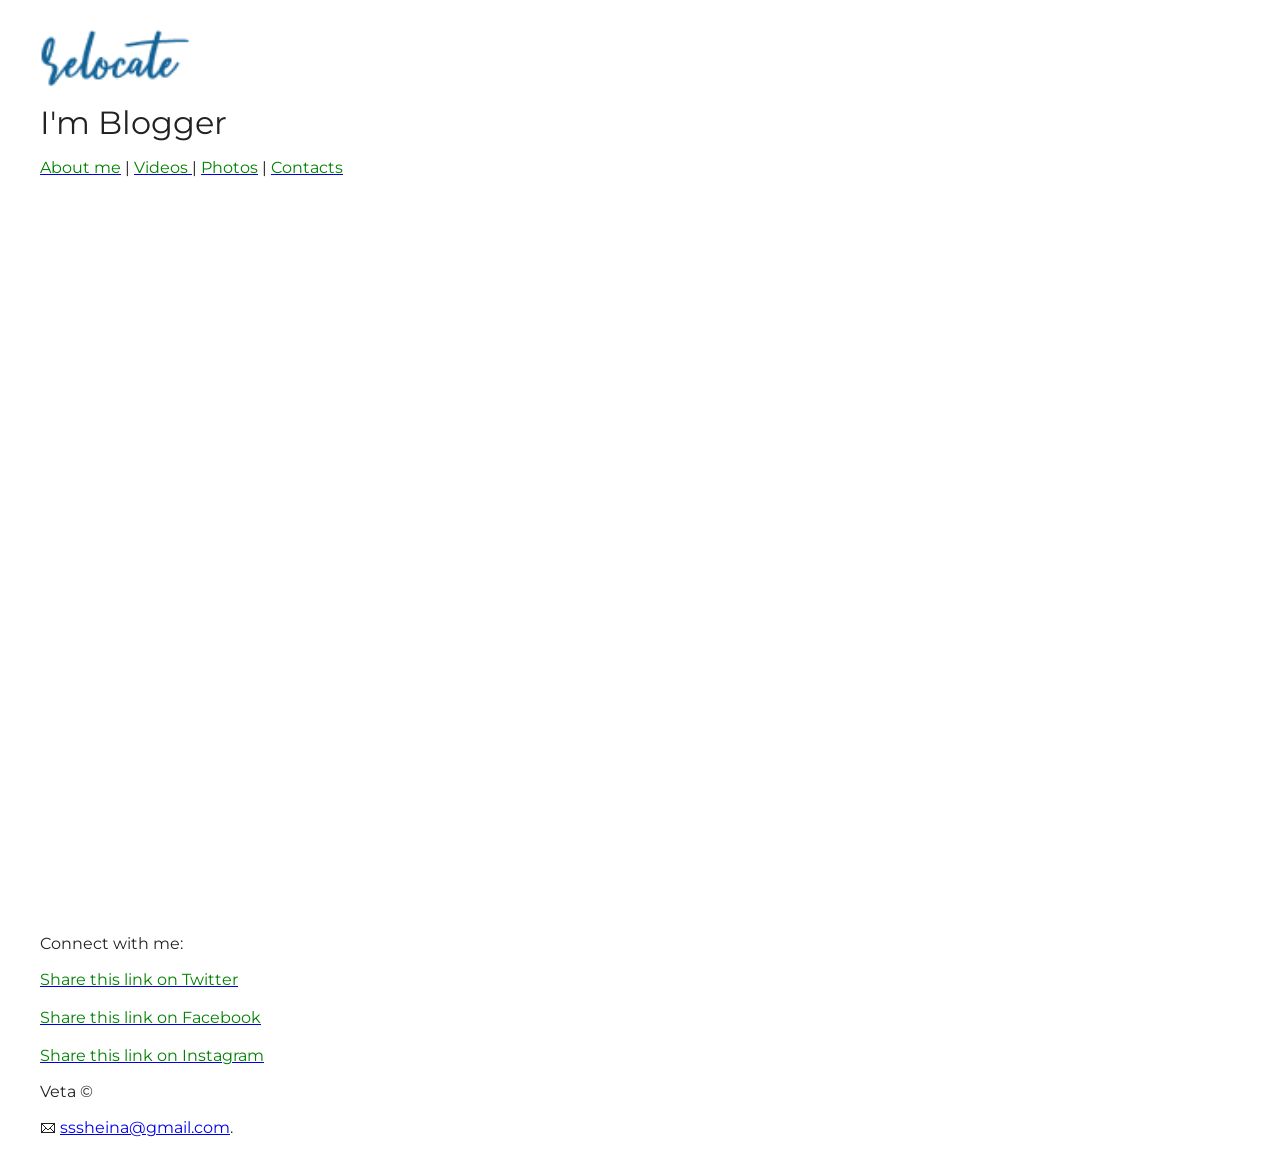
==== commit 09ec66e5: "new styles" ====
--- a/index.html
+++ b/index.html
@@ -5,6 +5,7 @@
     <meta http-equiv="X-UA-Compatible" content="IE=edge" />
     <meta name="viewport" content="width=device-width, initial-scale=1.0" />
     <title>I'm Blogger</title>
+    <link href="https://fonts.googleapis.com/css2?family=Montserrat:wght@400;700&display=swap" rel="stylesheet">
     <link rel="stylesheet" href="./assets/styles/resets.css">
     <link rel="stylesheet" href="./assets/styles/normalizes.css">
     <link rel="stylesheet" href="./assets/styles/style.css">
@@ -42,6 +43,7 @@
     <footer>
       <br id="contacts" />
       <h3>Connect with me:</h3>
+      <div class="links">
       <a href="https://twitter.com/ConservationOrg" target="_blank"
         ><span style="color: green">Share this link on Twitter</span></a
       ><br />
@@ -51,7 +53,7 @@
       <a href="https://www.instagram.com/ConservationOrg/" target="_blank"
         ><span style="color: green">Share this link on Instagram</span></a
       >
-
+    </div>
       <address>
         <p>Veta &copy;</p>
 
--- a/assets/styles/style.css
+++ b/assets/styles/style.css
@@ -1,3 +1,11 @@
+body {
+    font-family: 'Montserrat', sans-serif;
+}
+
+header {
+    padding-bottom:30px;
+}
+
 #video iframe {
     width: 100%; /* Займёт всю ширину контейнера */
     height: auto; /* Автоматически подстраивает высоту */
@@ -11,3 +19,14 @@
     margin: 0 auto; /* Центровка контейнера */
     padding: 30px;
 }
+ footer, address {
+    display: flex;
+    flex-direction: column;
+    gap: 20px;
+ }
+
+ .links {
+    display: flex;
+    flex-direction: column;
+    gap: 3px;
+ }
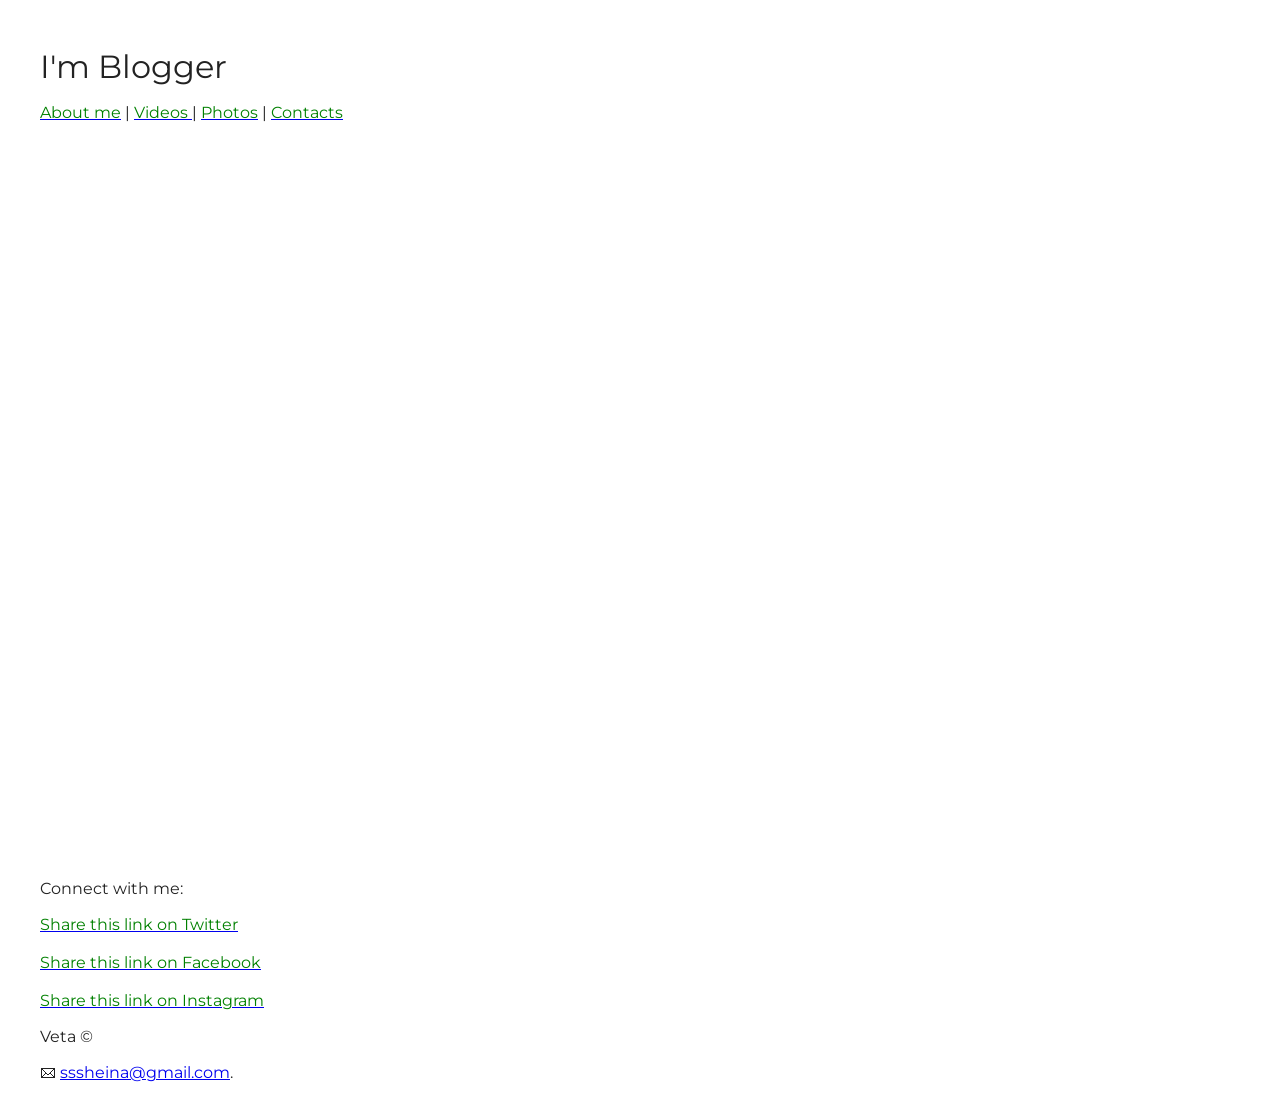
==== commit c0efe187: "delete logo" ====
--- a/index.html
+++ b/index.html
@@ -18,8 +18,6 @@
   <body>
     <div class="container">
     <header>
-      <img src="assets/images/relocate.png" alt="relocate" width="150" />
-
       <h1>I'm Blogger</h1>
       <nav>
         <a href="#aboutMe"><span style="color: green">About me</span></a> |
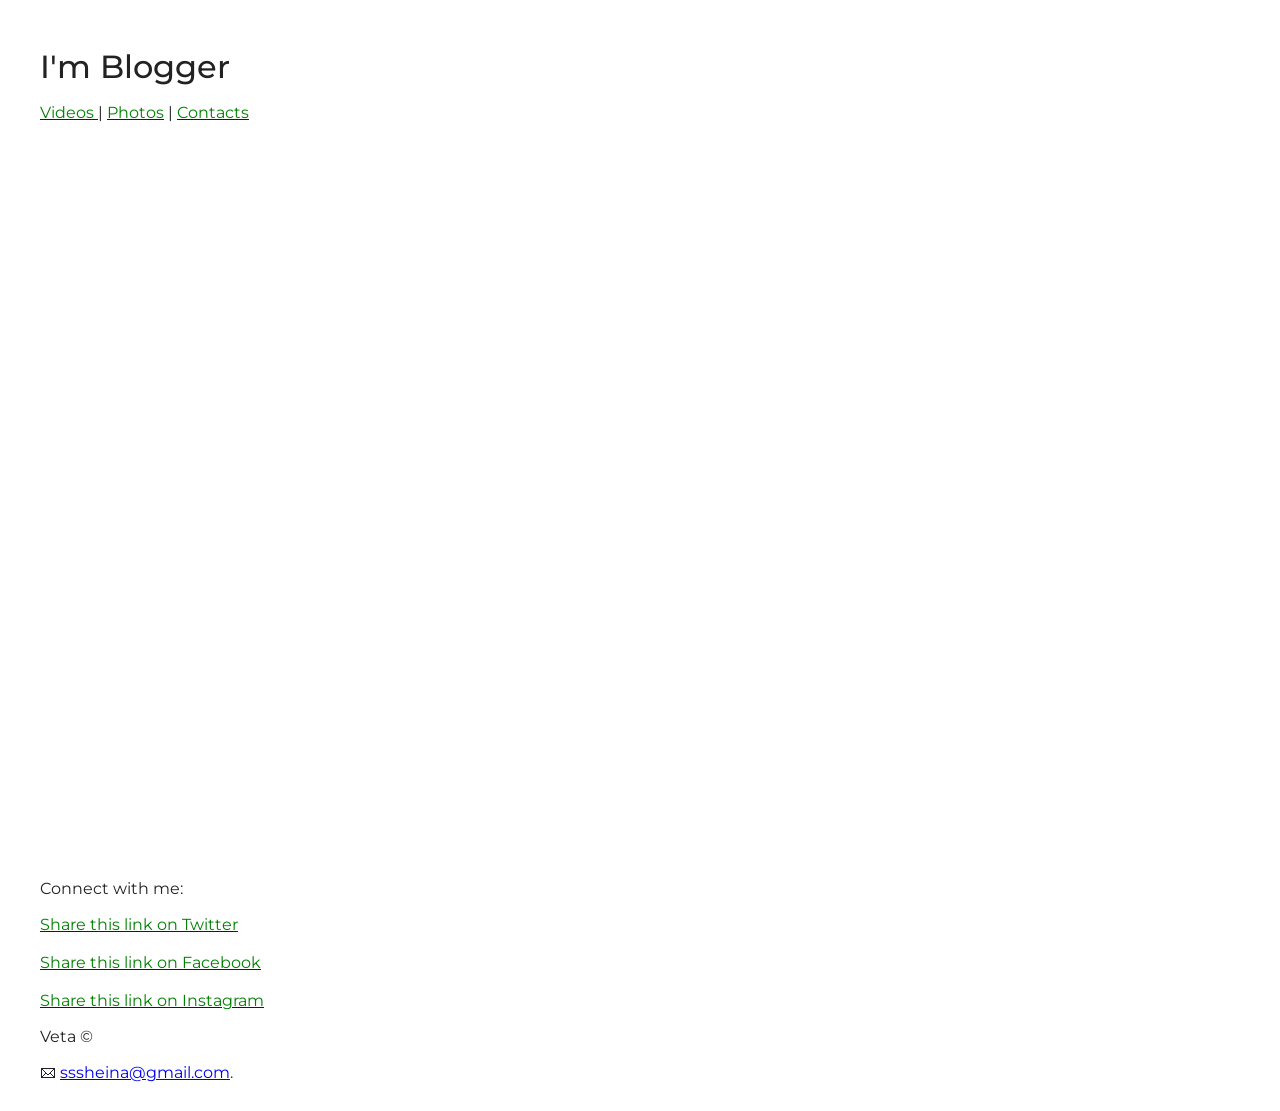
==== commit 06273572: "add" ====
--- a/index.html
+++ b/index.html
@@ -20,7 +20,6 @@
     <header>
       <h1>I'm Blogger</h1>
       <nav>
-        <a href="#aboutMe"><span style="color: green">About me</span></a> |
         <a href="#video"><span style="color: green">Videos </span></a> |
         <a href="#photo"><span style="color: green">Photos</span></a> |
         <a href="#contacts"><span style="color: green">Contacts</span></a>
--- a/assets/styles/style.css
+++ b/assets/styles/style.css
@@ -1,9 +1,18 @@
+@import url('https://fonts.googleapis.com/css2?family=Montserrat:wght@400;700&display=swap');
+
 body {
     font-family: 'Montserrat', sans-serif;
 }
 
 header {
     padding-bottom:30px;
+    font-family: 'Montserrat', sans-serif;
+    font-weight: 400;
+}
+
+h1 {
+    font-family: 'Montserrat', sans-serif;
+    font-weight: 500;
 }
 
 #video iframe {
